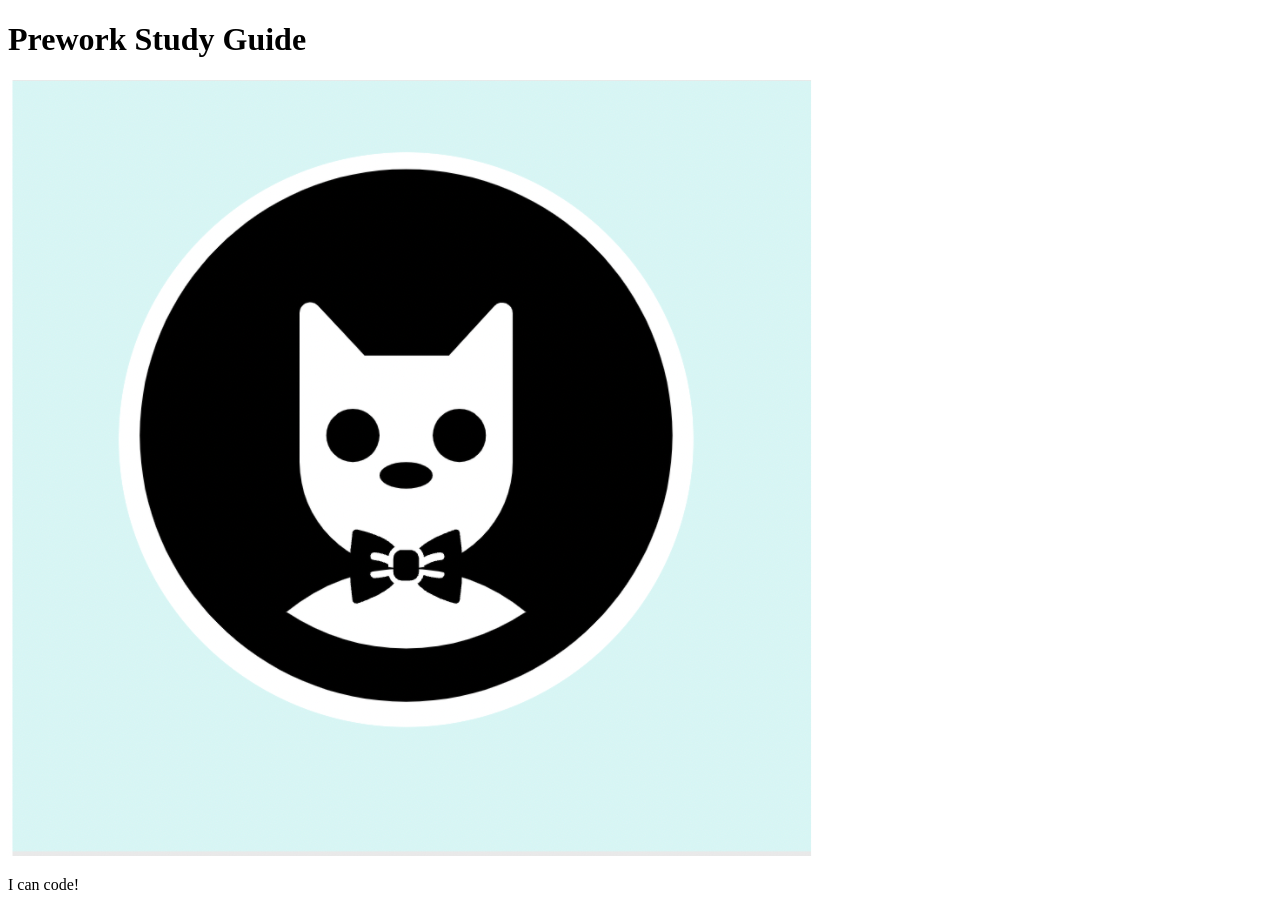
==== prework-study-guide/index.html @ f0f501b6 "added downloaded files" ====
<!DOCTYPE html>
<html lang="en">
  <head>
    <meta charset="UTF-8" />
    <meta http-equiv="X-UA-Compatible" content="IE=edge" />
    <meta name="viewport" content="width=device-width, initial-scale=1.0" />
    <title>Prework Study Guide</title>
  </head>
  <body>
    <header id="top">
      <h1>Prework Study Guide</h1>
      <img src="./assets/bowtie-cat.png" alt="Profile image of cat wearing a bow tie." />
    </header>
    <main>
      <!-- Student code goes here -->
    </main>

    <footer>
      <p>I can code!</p>
    </footer>
  </body>
</html>
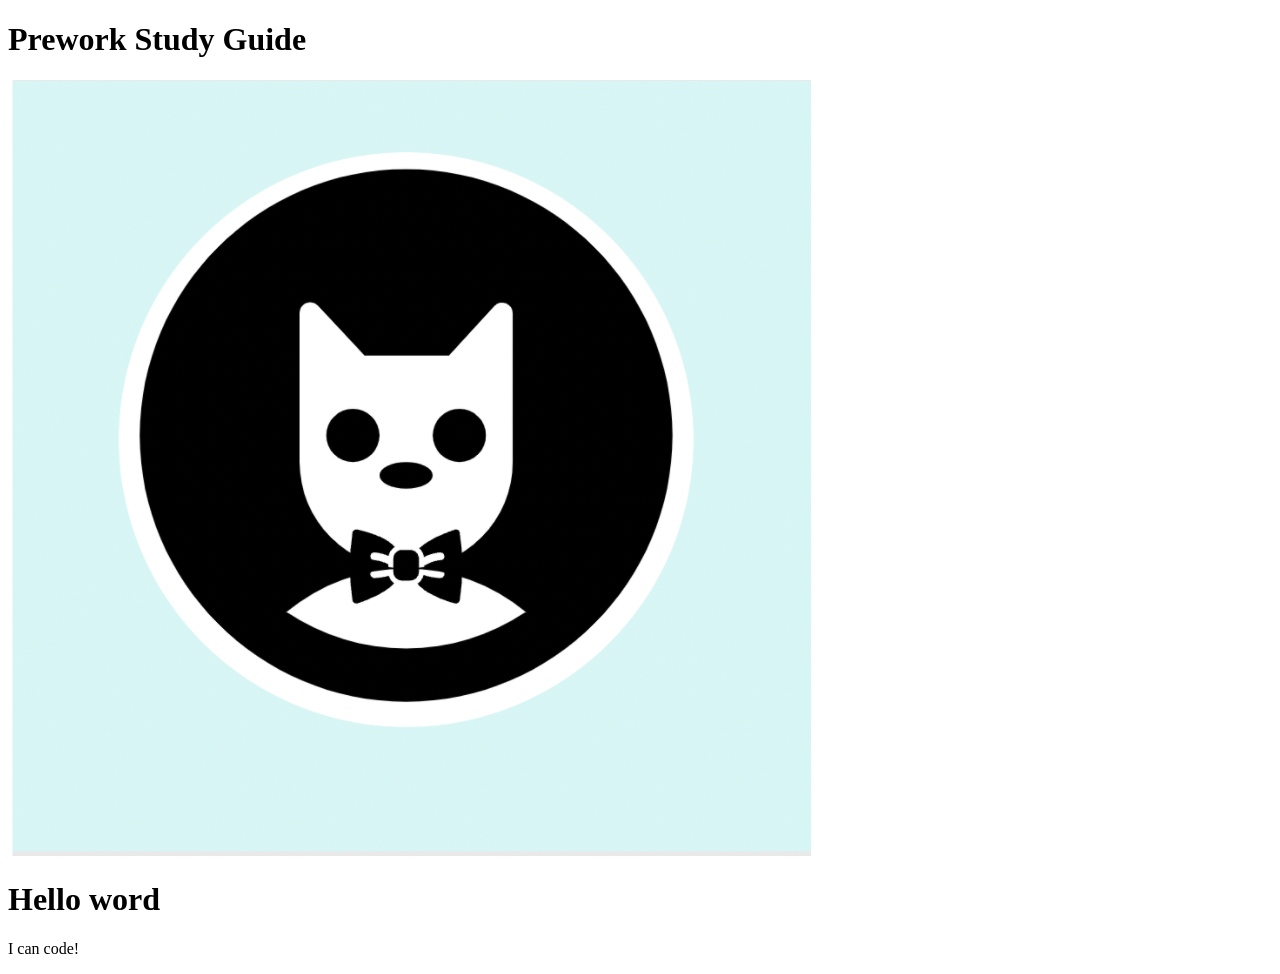
==== commit a631fca0: "added hello world" ====
--- a/prework-study-guide/index.html
+++ b/prework-study-guide/index.html
@@ -13,6 +13,7 @@
     </header>
     <main>
       <!-- Student code goes here -->
+      <h1>Hello word</h1>
     </main>
 
     <footer>
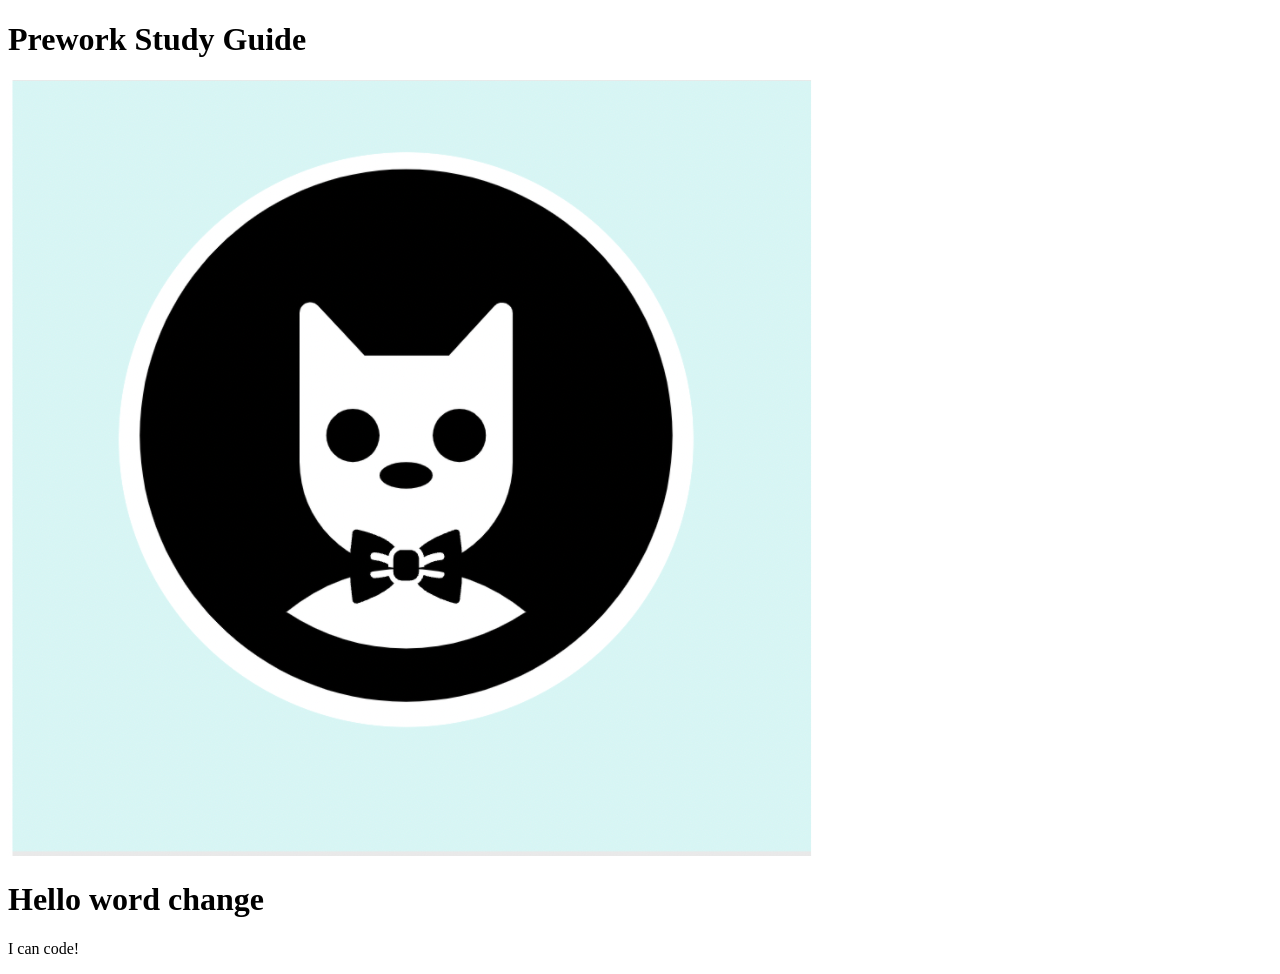
==== commit 59acf99b: "made a change to HTML" ====
--- a/prework-study-guide/index.html
+++ b/prework-study-guide/index.html
@@ -13,7 +13,7 @@
     </header>
     <main>
       <!-- Student code goes here -->
-      <h1>Hello word</h1>
+      <h1>Hello word change</h1>
     </main>
 
     <footer>
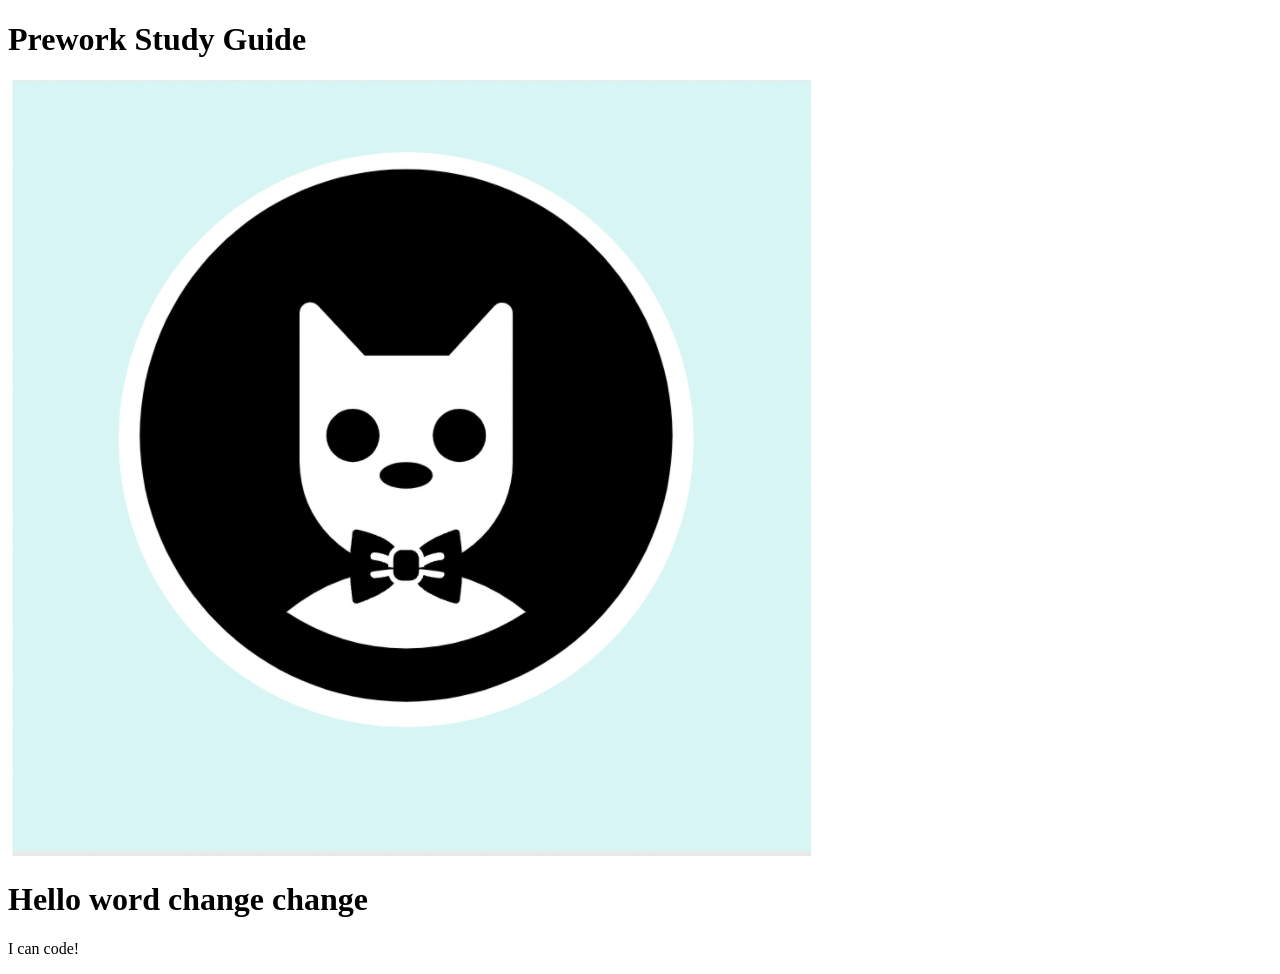
==== commit 03d785d3: "added change" ====
--- a/prework-study-guide/index.html
+++ b/prework-study-guide/index.html
@@ -13,7 +13,7 @@
     </header>
     <main>
       <!-- Student code goes here -->
-      <h1>Hello word change</h1>
+      <h1>Hello word change change</h1>
     </main>
 
     <footer>
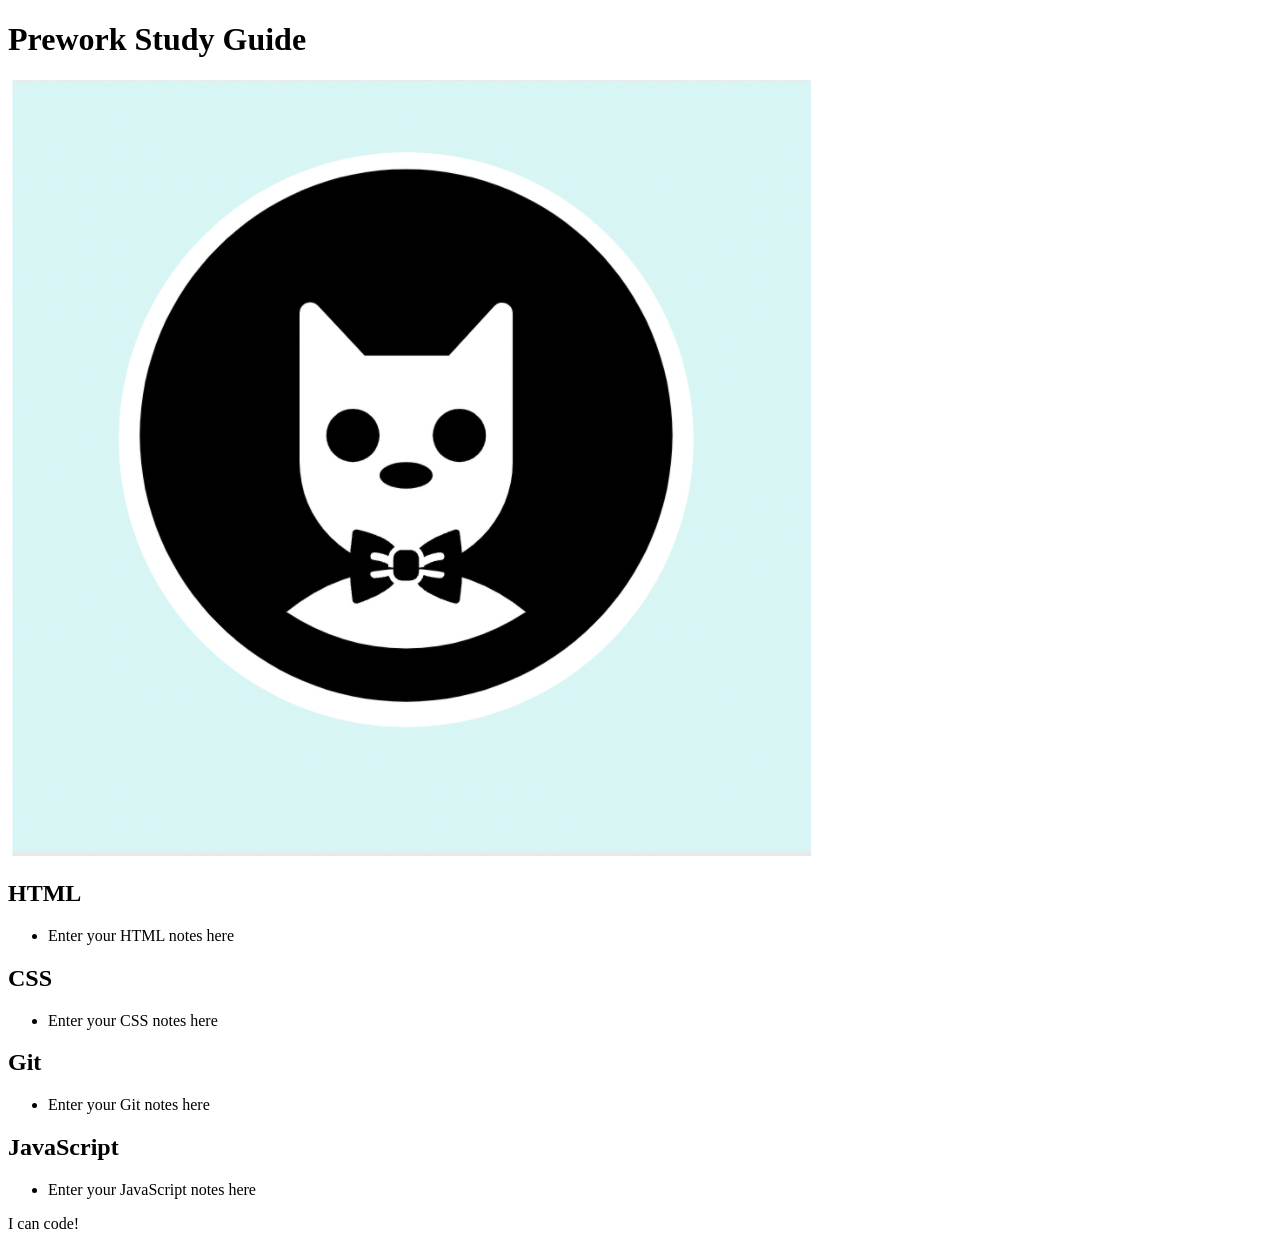
==== commit 310afce0: "added sections to html" ====
--- a/prework-study-guide/index.html
+++ b/prework-study-guide/index.html
@@ -13,7 +13,34 @@
     </header>
     <main>
       <!-- Student code goes here -->
-      <h1>Hello word change change</h1>
+      <section class="card" id="html-section">
+        <h2>HTML</h2>
+        <ul>
+          <li>Enter your HTML notes here</li>
+        </ul>
+      </section>
+      
+      <section class="card" id="css-section">
+        <h2>CSS</h2>
+        <ul>
+          <li>Enter your CSS notes here</li>
+        </ul>
+      </section>
+   
+      <section class="card" id="git-section">
+        <h2>Git</h2>
+        <ul>
+          <li>Enter your Git notes here</li>
+        </ul>
+      </section>
+   
+      <section class="card" id="javascript-section">
+        <h2>JavaScript</h2>
+        <ul>
+          <li>Enter your JavaScript notes here</li>
+        </ul>
+      </section>
+   
     </main>
 
     <footer>
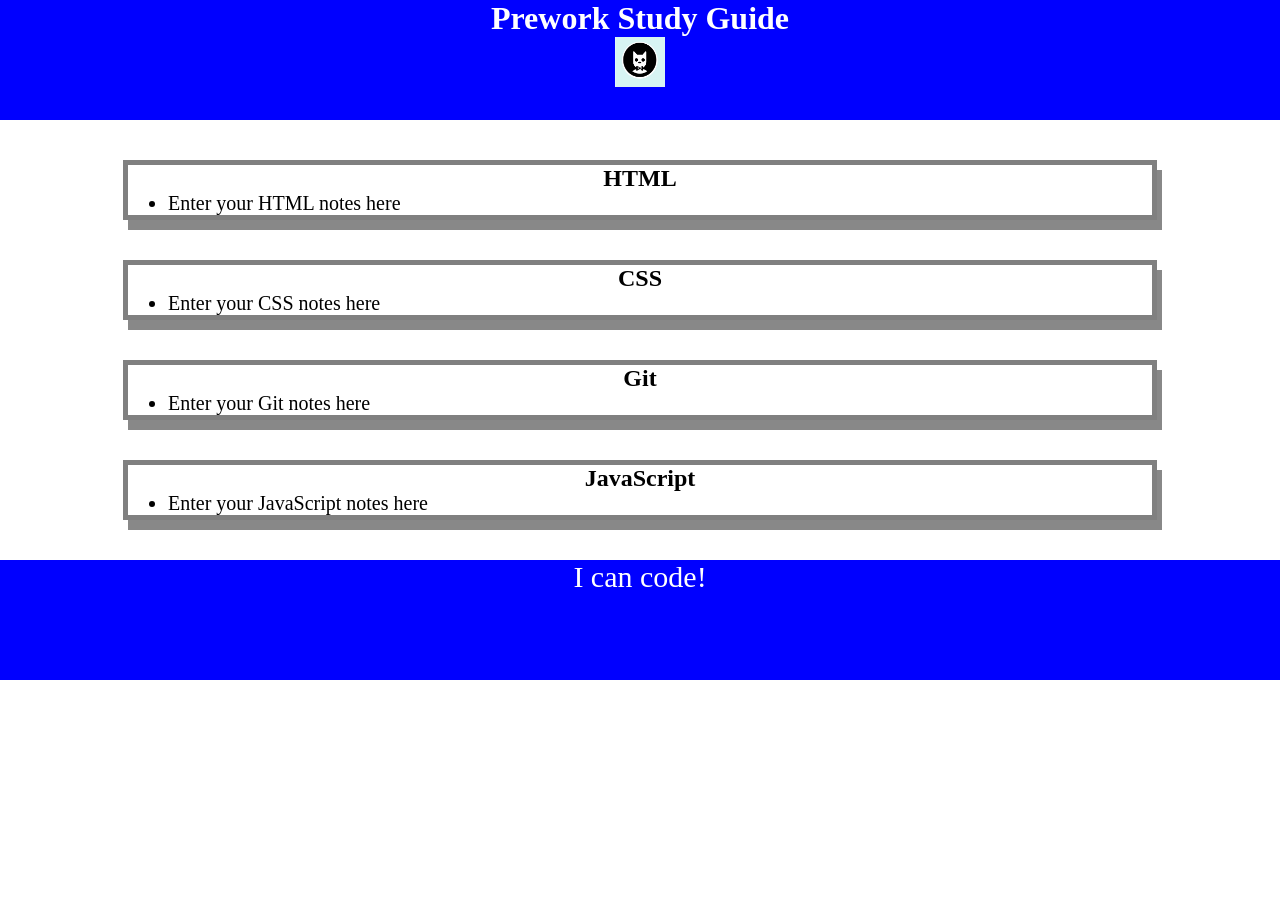
==== commit 5c943d0c: "added box shadows" ====
--- a/prework-study-guide/index.html
+++ b/prework-study-guide/index.html
@@ -4,6 +4,7 @@
     <meta charset="UTF-8" />
     <meta http-equiv="X-UA-Compatible" content="IE=edge" />
     <meta name="viewport" content="width=device-width, initial-scale=1.0" />
+    <link rel="stylesheet" href="./assets/style.css">
     <title>Prework Study Guide</title>
   </head>
   <body>
--- a/prework-study-guide/assets/style.css
+++ b/prework-study-guide/assets/style.css
@@ -0,0 +1,42 @@
+* {
+    margin: 0;
+    padding: 0;
+}
+
+header,
+footer {
+    width: 100%;
+    height: 120px;
+    background-color: blue;
+    color: white;
+}
+
+h1,
+h2 {
+    text-align: center;
+}
+
+img {
+    display: block;
+    height: 50px;
+    width: 50px;
+    margin-left: auto;
+    margin-right: auto;
+   }
+   
+ul {
+padding-left: 40px;
+font-size: 20px;
+}
+   
+p {
+text-align: center;
+font-size: 30px;
+}
+
+.card {
+    width: 80%;
+    margin: 40px auto;
+    border: 5px solid gray;
+    box-shadow: 5px 10px #888888;
+  }
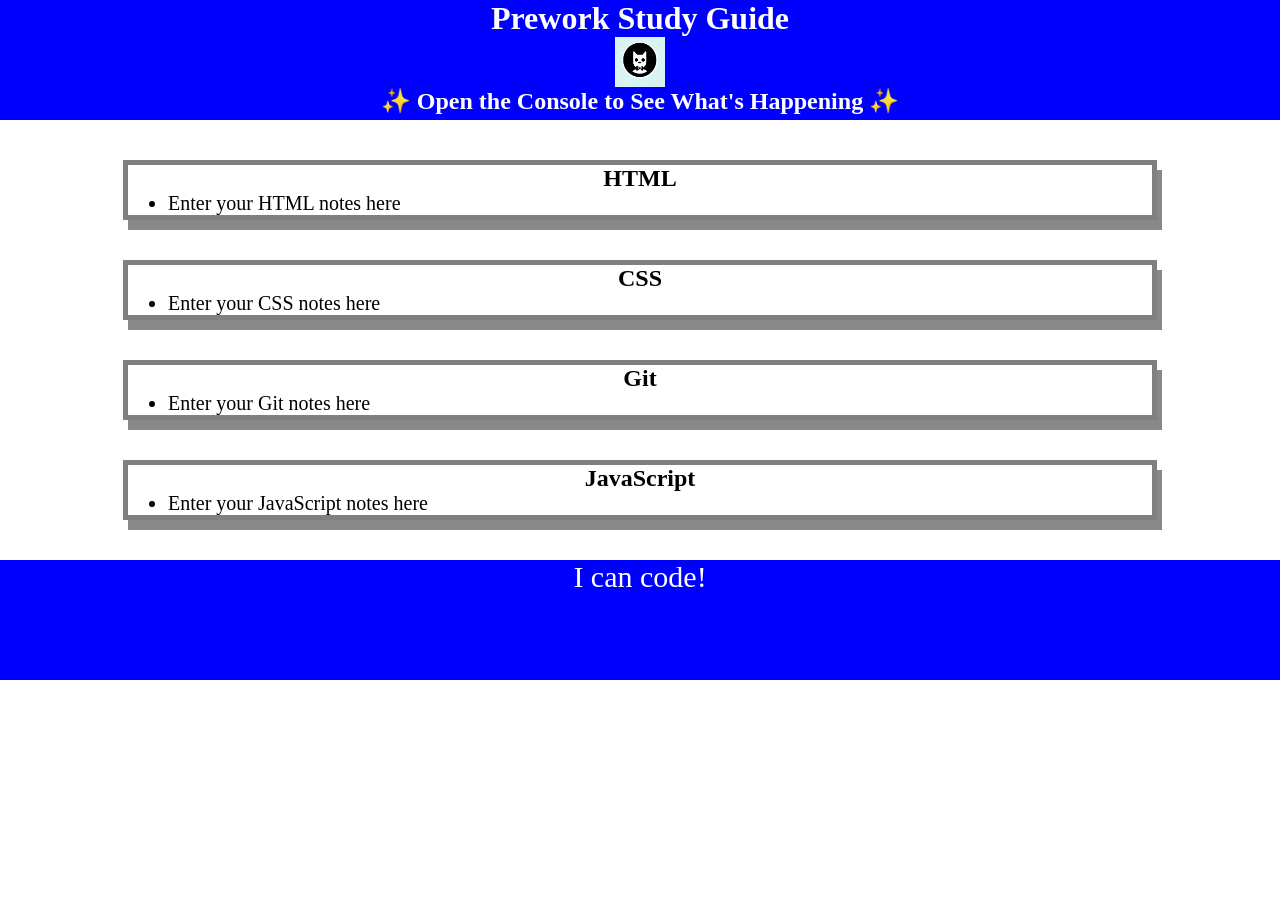
==== commit 70c8df56: "fixing mistake" ====
--- a/prework-study-guide/index.html
+++ b/prework-study-guide/index.html
@@ -11,6 +11,7 @@
     <header id="top">
       <h1>Prework Study Guide</h1>
       <img src="./assets/bowtie-cat.png" alt="Profile image of cat wearing a bow tie." />
+      <h2>✨ Open the Console to See What's Happening ✨</h2>
     </header>
     <main>
       <!-- Student code goes here -->
@@ -47,5 +48,6 @@
     <footer>
       <p>I can code!</p>
     </footer>
+    <script src="./assets/script.js"></script>
   </body>
 </html>
